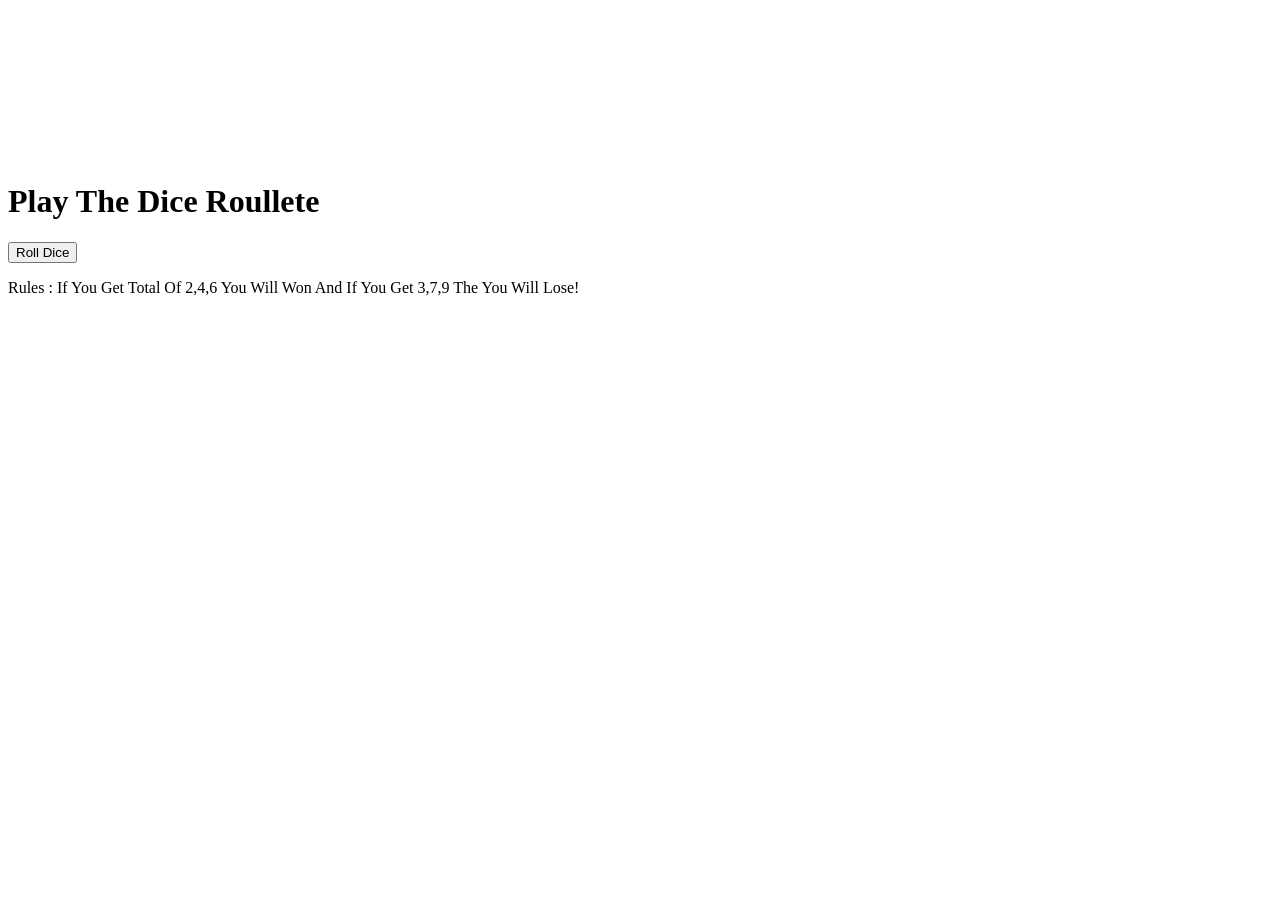
==== index.html @ 2bd738df "update code" ====
<!doctype html>
<html lang="en">
  <head>
    <meta charset="UTF-8" />
    <meta name="viewport" content="width=device-width, initial-scale=1.0" />
    
    <link
      href="https://fonts.googleapis.com/css2?family=Poppins:wght@400;600;800&display=swap"
      rel="stylesheet"
    />
    <link rel="stylesheet" href="./style.css">
    <title>dice-game</title>
  </head>
  <body class="font-[Poppins]">
    
    <div
      id="container"
      class="p-8 bg-gradient-to-r from-gray-900 to-black min-h-screen flex flex-col items-center justify-center transition-all duration-500"
    >
    <img src="./logo.png" class=" h-32 " alt="">
    <video src="./E-skils add.mp4" class="w-full mb-10  md:h-64  rounded-lg  " muted loop autoplay ></video>
      <h1 class="text-white text-2xl font-bold mb-4 tracking-wide">Play The Dice Roullete</h1>
      <div
        class="p-6 bg-white/10 backdrop-blur-lg border border-white/20 shadow-2xl rounded-2xl text-center "
      >
        <div class="p-4 flex items-center justify-around gap-3 flex-wrap text-8xl">
          <div class="dice-One  ">
            <i id="dice-One" class="fa-solid fa-dice-one"></i>
          </div>
          <div class="dice-Two ">
            <i id="dice-Two" class="fa-solid fa-dice-two"></i>
          </div>
          <div class="dice-Three">
            <i id="dice-Three" class="fa-solid fa-dice-three"></i>
          </div>
          <div class="dice-four">
            <i id="dice-four" class="fa-solid fa-dice-four"></i>
          </div>
        </div>
        <button
          class="mt-6 p-3 bg-white text-black cursor-pointer w-full hover:scale-105 transition-all duration-300 rounded-xl font-bold shadow-lg"
        >
          Roll Dice
        </button>
      </div>
      <p class="text-white my-6 text-xs text-center">
        Rules : If You Get Total Of 2,4,6 You Will Won And If You Get 3,7,9 The
        You Will Lose!
      </p>
    </div>
    <script
      src="https://kit.fontawesome.com/e5a77a4fe1.js"
      crossorigin="anonymous"
    ></script>
    <script src="./main.js"></script>
    <script src="https://cdn.jsdelivr.net/npm/@tailwindcss/browser@4"></script>
  </body>
</html>
---- style.css ----
@keyframes rollDice {
        0% {
          transform: rotate(0deg) scale(1);
        }
        25% {
          transform: rotate(180deg) scale(1.1);
        }
        50% {
          transform: rotate(360deg) translateX(10px);
        }
        75% {
          transform: rotate(540deg) translateX(-10px);
        }
        100% {
          transform: rotate(720deg) scale(1);
        }
      }

      .roll {
        animation: rollDice 0.6s ease-in-out;
      }
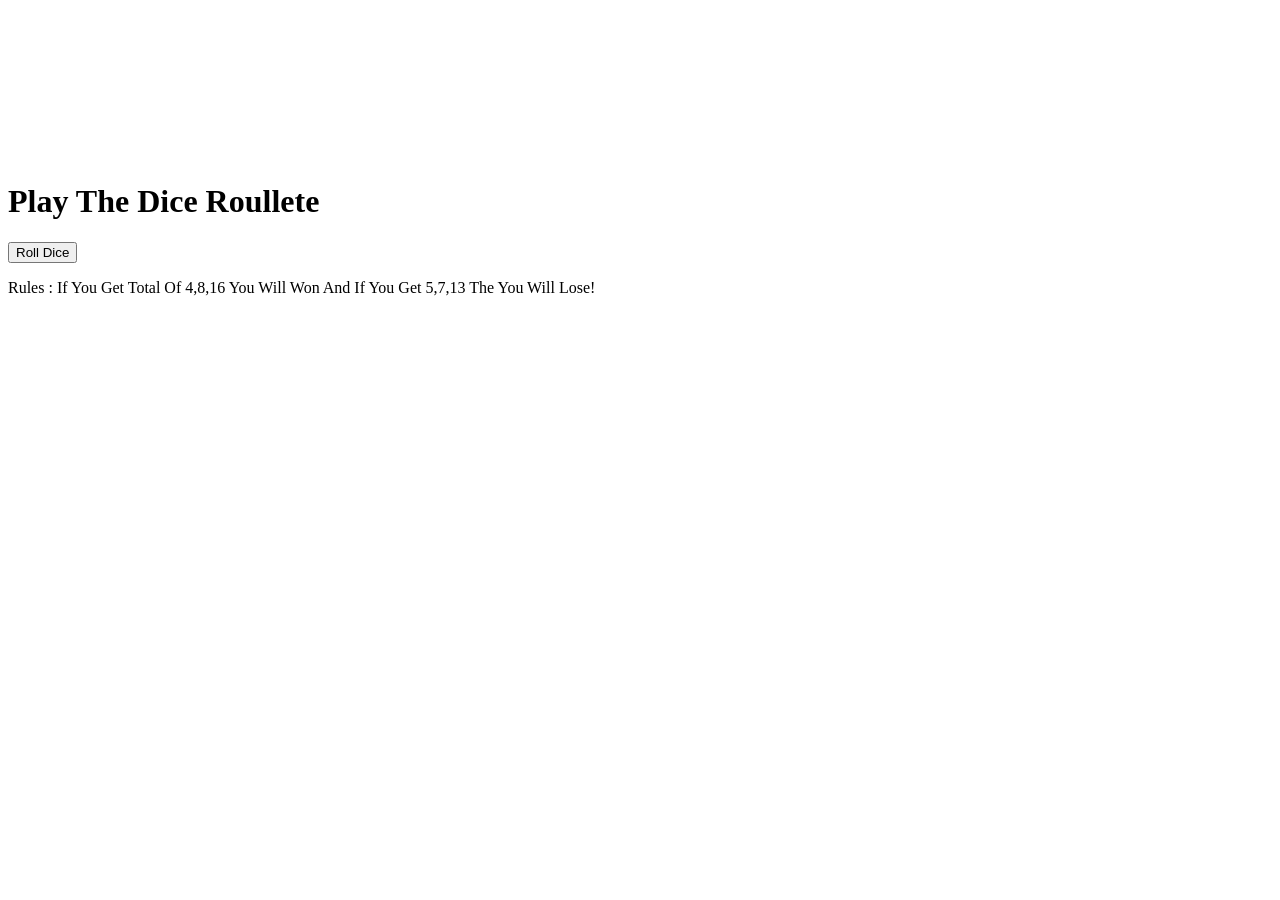
==== commit a92ef559: "aaramging text" ====
--- a/index.html
+++ b/index.html
@@ -15,26 +15,26 @@
     
     <div
       id="container"
-      class="p-8 bg-gradient-to-r from-gray-900 to-black min-h-screen flex flex-col items-center justify-center transition-all duration-500"
+      class="px-8 pb-8 bg-gradient-to-r from-gray-900 to-black min-h-screen flex flex-col items-center transition-all duration-500"
     >
-    <img src="./logo.png" class=" h-32 " alt="">
+    <img src="./logo.png" class=" h-26 w-auto  " alt="">
     <video src="./E-skils add.mp4" class="w-full mb-10  md:h-64  rounded-lg  " muted loop autoplay ></video>
       <h1 class="text-white text-2xl font-bold mb-4 tracking-wide">Play The Dice Roullete</h1>
       <div
         class="p-6 bg-white/10 backdrop-blur-lg border border-white/20 shadow-2xl rounded-2xl text-center "
       >
         <div class="p-4 flex items-center justify-around gap-3 flex-wrap text-8xl">
-          <div class="dice-One  ">
-            <i id="dice-One" class="fa-solid fa-dice-one"></i>
+          <div class="dice-One   ">
+            <i id="dice-One" class="fa-solid fa-dice-one text-gray-500"></i>
           </div>
           <div class="dice-Two ">
-            <i id="dice-Two" class="fa-solid fa-dice-two"></i>
+            <i id="dice-Two" class="fa-solid fa-dice-two text-red-300"></i>
           </div>
           <div class="dice-Three">
-            <i id="dice-Three" class="fa-solid fa-dice-three"></i>
+            <i id="dice-Three" class="fa-solid fa-dice-three text-teal-300"></i>
           </div>
           <div class="dice-four">
-            <i id="dice-four" class="fa-solid fa-dice-four"></i>
+            <i id="dice-four" class="fa-solid fa-dice-four text-cyan-400"></i>
           </div>
         </div>
         <button
@@ -44,7 +44,7 @@
         </button>
       </div>
       <p class="text-white my-6 text-xs text-center">
-        Rules : If You Get Total Of 2,4,6 You Will Won And If You Get 3,7,9 The
+        Rules : If You Get Total Of 4,8,16 You Will Won And If You Get 5,7,13 The
         You Will Lose!
       </p>
     </div>
